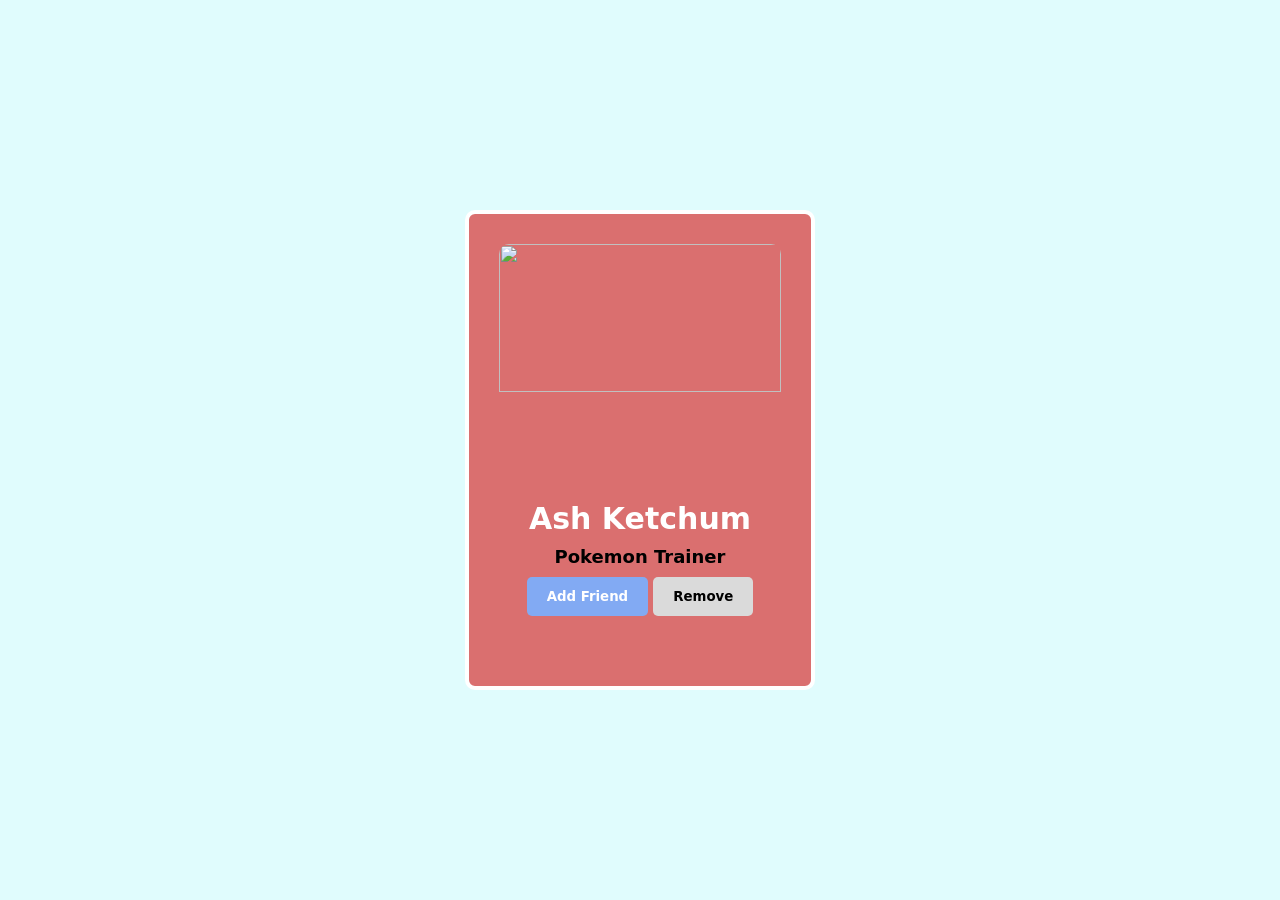
==== JSProject1/index.html @ 1e36a9d7 "First project Add freinds" ====
<!DOCTYPE html>
<html lang="en">
<head>
    <meta charset="UTF-8">
    <meta name="viewport" content="width=device-width, initial-scale=1.0">
    <title>Document</title>
    <link rel="stylesheet" href="style.css">
</head>
<body>
    <div id="card">
        <img src="https://i.pinimg.com/736x/6b/94/04/6b94044720fc65363a20c236ec9a945c.jpg" alt="">
        <h1>Ash Ketchum</h1>
        <h5>Pokemon Trainer</h5>
        <div id="btn-container">
            <button id="add">Add Friend</button>
            <button id="remove">Remove</button>
        </div>
    </div>
    <script src="script.js"></script>
</body>
</html>
---- JSProject1/style.css ----
*{
    margin: 0;
    padding: 0;
    box-sizing: border-box;
    font-family: system-ui, -apple-system, BlinkMacSystemFont, 'Segoe UI', Roboto, Oxygen, Ubuntu, Cantarell, 'Open Sans', 'Helvetica Neue', sans-serif;
}

html, body{
    height: 100%;
    width: 100%;
}

body{
    display: flex;
    align-items: center;
    justify-content: center;
    background-color: rgb(224, 252, 253) ;
}

#card{
    border-radius: 10px;
    border: 4px solid rgb(255, 255, 255);
    height: 480px;
    width: 350px;
    background-color: rgb(218, 111, 111);
    padding: 30px;
    text-align: center;
    align-items: center;
    color: rgb(255, 255, 255);
    margin: 5px;
}

#card img{
    height: 60%;
    width: 100%;
    object-fit: cover;
    object-position: center;
    border-radius: 10px;
}

#card h1{
    font-size: 30px;
    margin: 10px 0;
    font-weight: 800;
}

#card h5{
    font-size:  18px;
    margin: 10px;
    color: rgb(0, 0, 0);
}
#card button{
    background-color: rgb(130, 170, 243);
    padding: 12px 20px;
    font-weight: 700;
    color: white;
    border-radius: 5px;
    border: none;
    cursor: pointer;
}
#card #remove{
    background-color: #dadada;
    color: black;

}
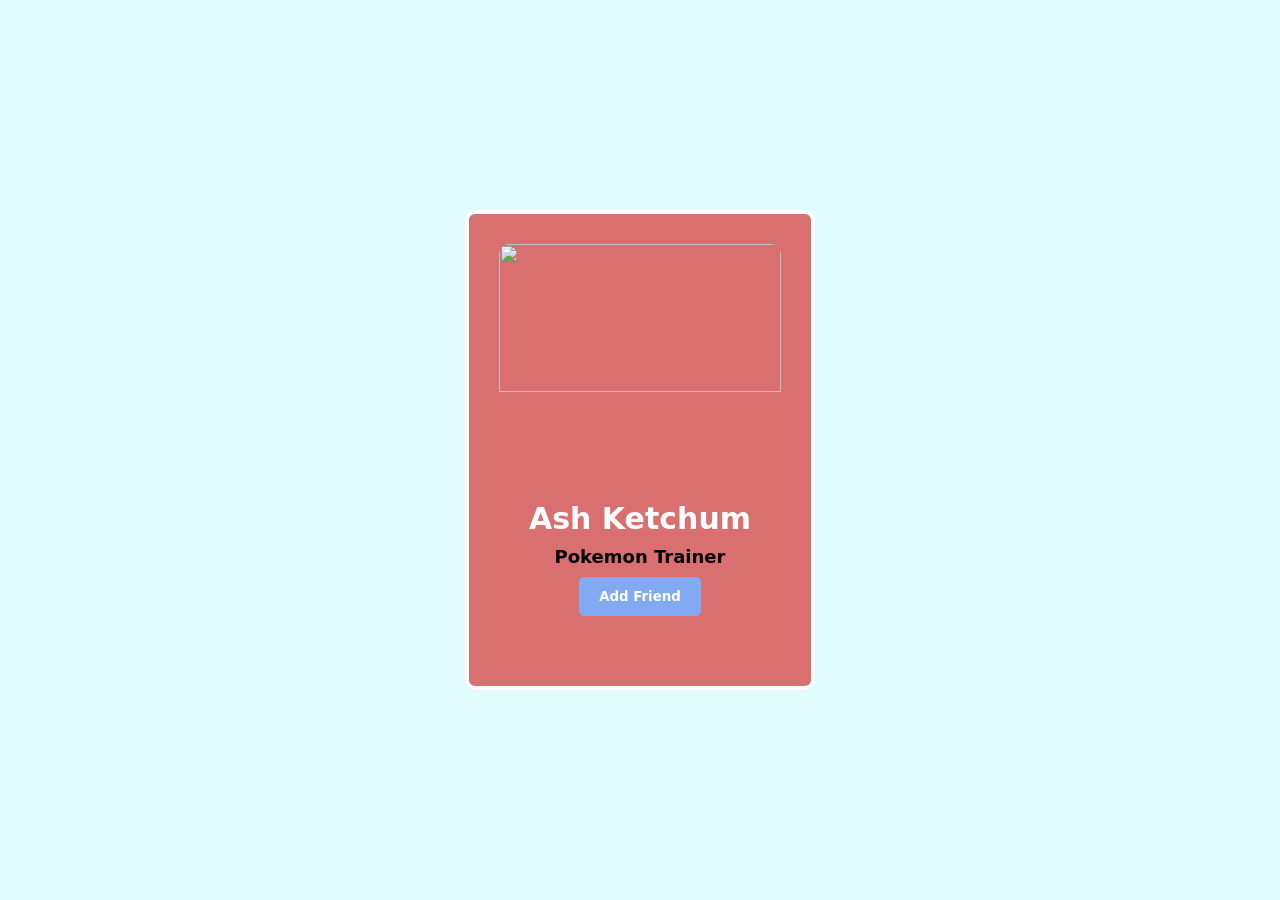
==== commit 5eab5899: "Text Change" ====
--- a/JSProject1/index.html
+++ b/JSProject1/index.html
@@ -12,8 +12,8 @@
         <h1>Ash Ketchum</h1>
         <h5>Pokemon Trainer</h5>
         <div id="btn-container">
-            <button id="add">Add Friend</button>
-            <button id="remove">Remove</button>
+             <button id="add">Add Friend</button> 
+            <!-- <button id="remove">Remove</button> -->
         </div>
     </div>
     <script src="script.js"></script>
--- a/JSProject1/style.css
+++ b/JSProject1/style.css
@@ -58,8 +58,3 @@
     border: none;
     cursor: pointer;
 }
-#card #remove{
-    background-color: #dadada;
-    color: black;
-
-}
